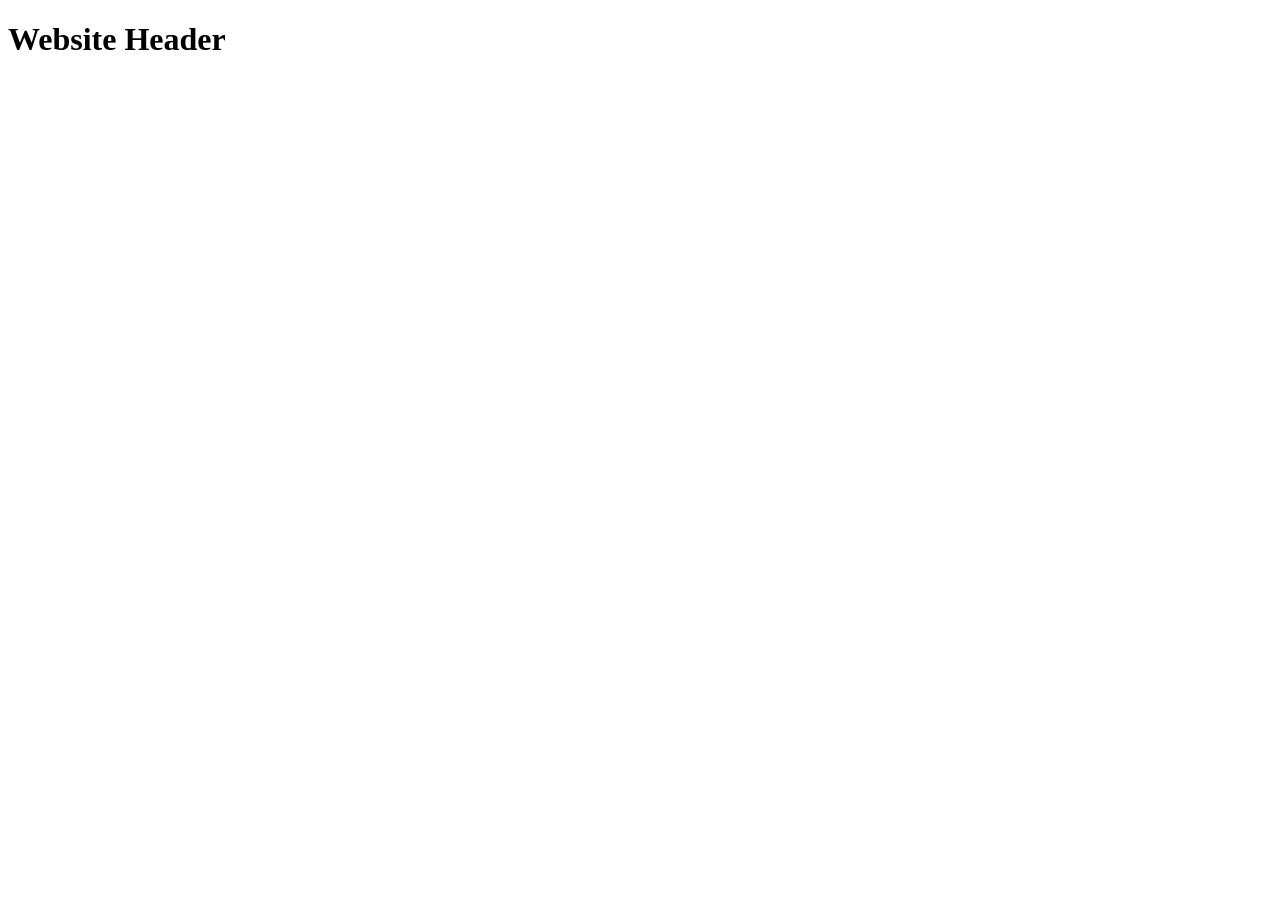
==== index.html @ 49ac9d94 "Add files via upload" ====
<!DOCTYPE html>
<html lang="en">
  <head>
    <title>Index</title>
    <link rel="icon" type="image/x-icon" href="./assets/favicon.ico" />
    <meta charset="utf-8" />
    <meta name="viewport" content="width=device-width, initial-scale=1" />
    <link rel="stylesheet" href="CSS/style.css">
    <script src="JAVASCRIPT/script.js"></script>
  </head>

  <body>
    <h1>Website Header</h1>
  </body>
</html>
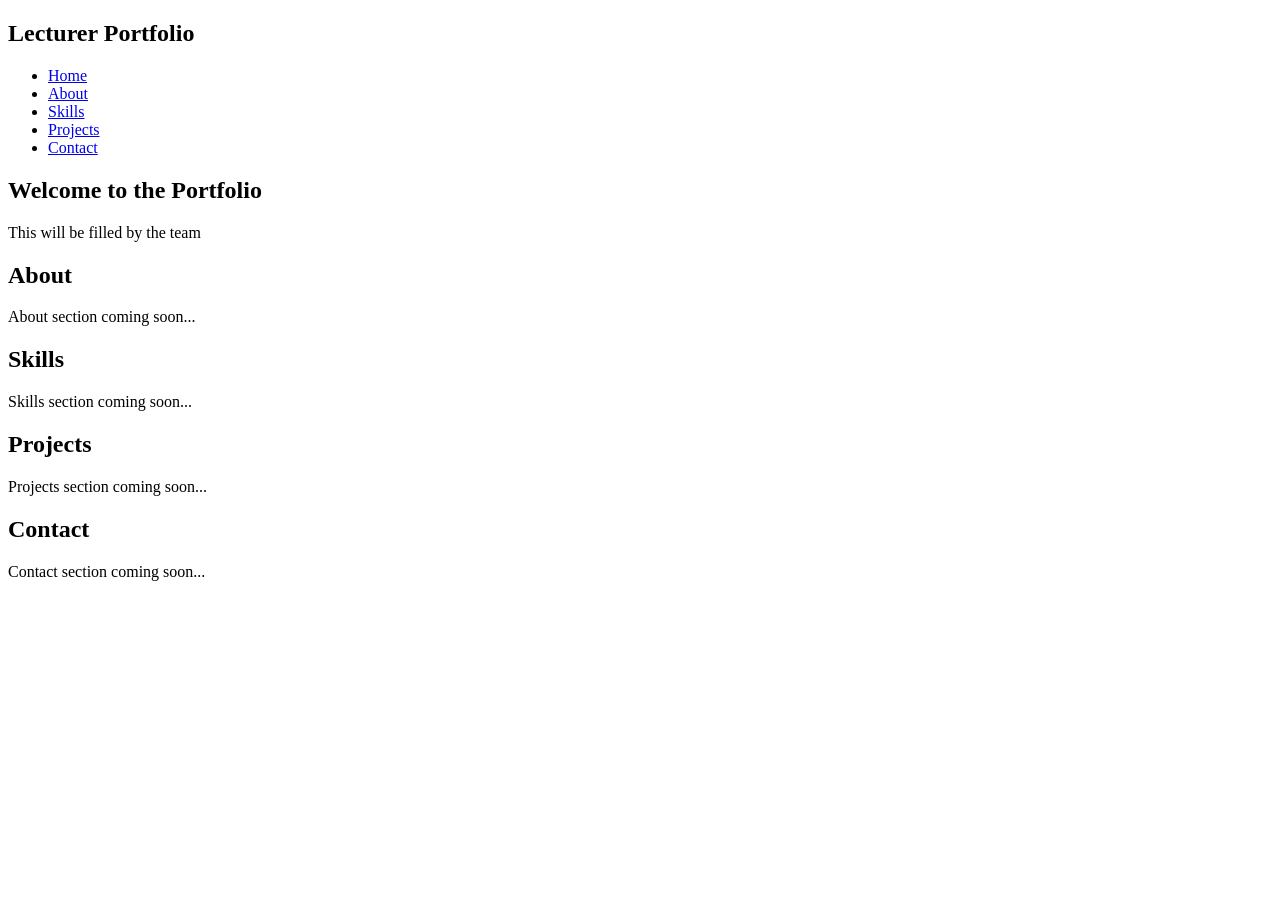
==== commit 7c685aa5: "Revise index.html for lecturer portfolio layout Updated the HTML structure for the lecturer portfoli" ====
--- a/index.html
+++ b/index.html
@@ -1,15 +1,55 @@
 <!DOCTYPE html>
 <html lang="en">
-  <head>
-    <title>Index</title>
-    <link rel="icon" type="image/x-icon" href="./assets/favicon.ico" />
-    <meta charset="utf-8" />
-    <meta name="viewport" content="width=device-width, initial-scale=1" />
-    <link rel="stylesheet" href="CSS/style.css">
-    <script src="JAVASCRIPT/script.js"></script>
-  </head>
+<head>
+    <meta charset="UTF-8">
+    <meta name="viewport" content="width=device-width, initial-scale=1.0">
+    <title>Lecturer Portfolio</title>
+    <link rel="stylesheet" href="styles.css">
+</head>
+<body>
+    <nav class="navbar">
+        <div class="container">
+            <h1>Lecturer Portfolio</h1>
+            <ul class="nav-links">
+                <li><a href="#hero">Home</a></li>
+                <li><a href="#about">About</a></li>
+                <li><a href="#skills">Skills</a></li>
+                <li><a href="#projects">Projects</a></li>
+                <li><a href="#contact">Contact</a></li>
+            </ul>
+        </div>
+    </nav>
 
-  <body>
-    <h1>Website Header</h1>
-  </body>
-</html>+    <!-- Hero Section (Trevor's work) -->
+    <section id="hero" class="hero">
+        <h2>Welcome to the Portfolio</h2>
+        <p>This will be filled by the team</p>
+    </section>
+
+    <!-- About Section (Trevor's work) -->
+    <section id="about" class="about">
+        <h2>About</h2>
+        <p>About section coming soon...</p>
+    </section>
+
+    <!-- Skills Section (Kabelo's work) -->
+    <section id="skills" class="skills">
+        <h2>Skills</h2>
+        <p>Skills section coming soon...</p>
+    </section>
+
+    <!-- Projects Section (Renda's work) -->
+    <section id="projects" class="projects">
+        <h2>Projects</h2>
+        <p>Projects section coming soon...</p>
+    </section>
+
+    <!-- Contact Section (Kabelo's work) -->
+    <section id="contact" class="contact">
+        <h2>Contact</h2>
+        <p>Contact section coming soon...</p>
+    </section>
+
+    <script src="script.js"></script>
+</body>
+</html>
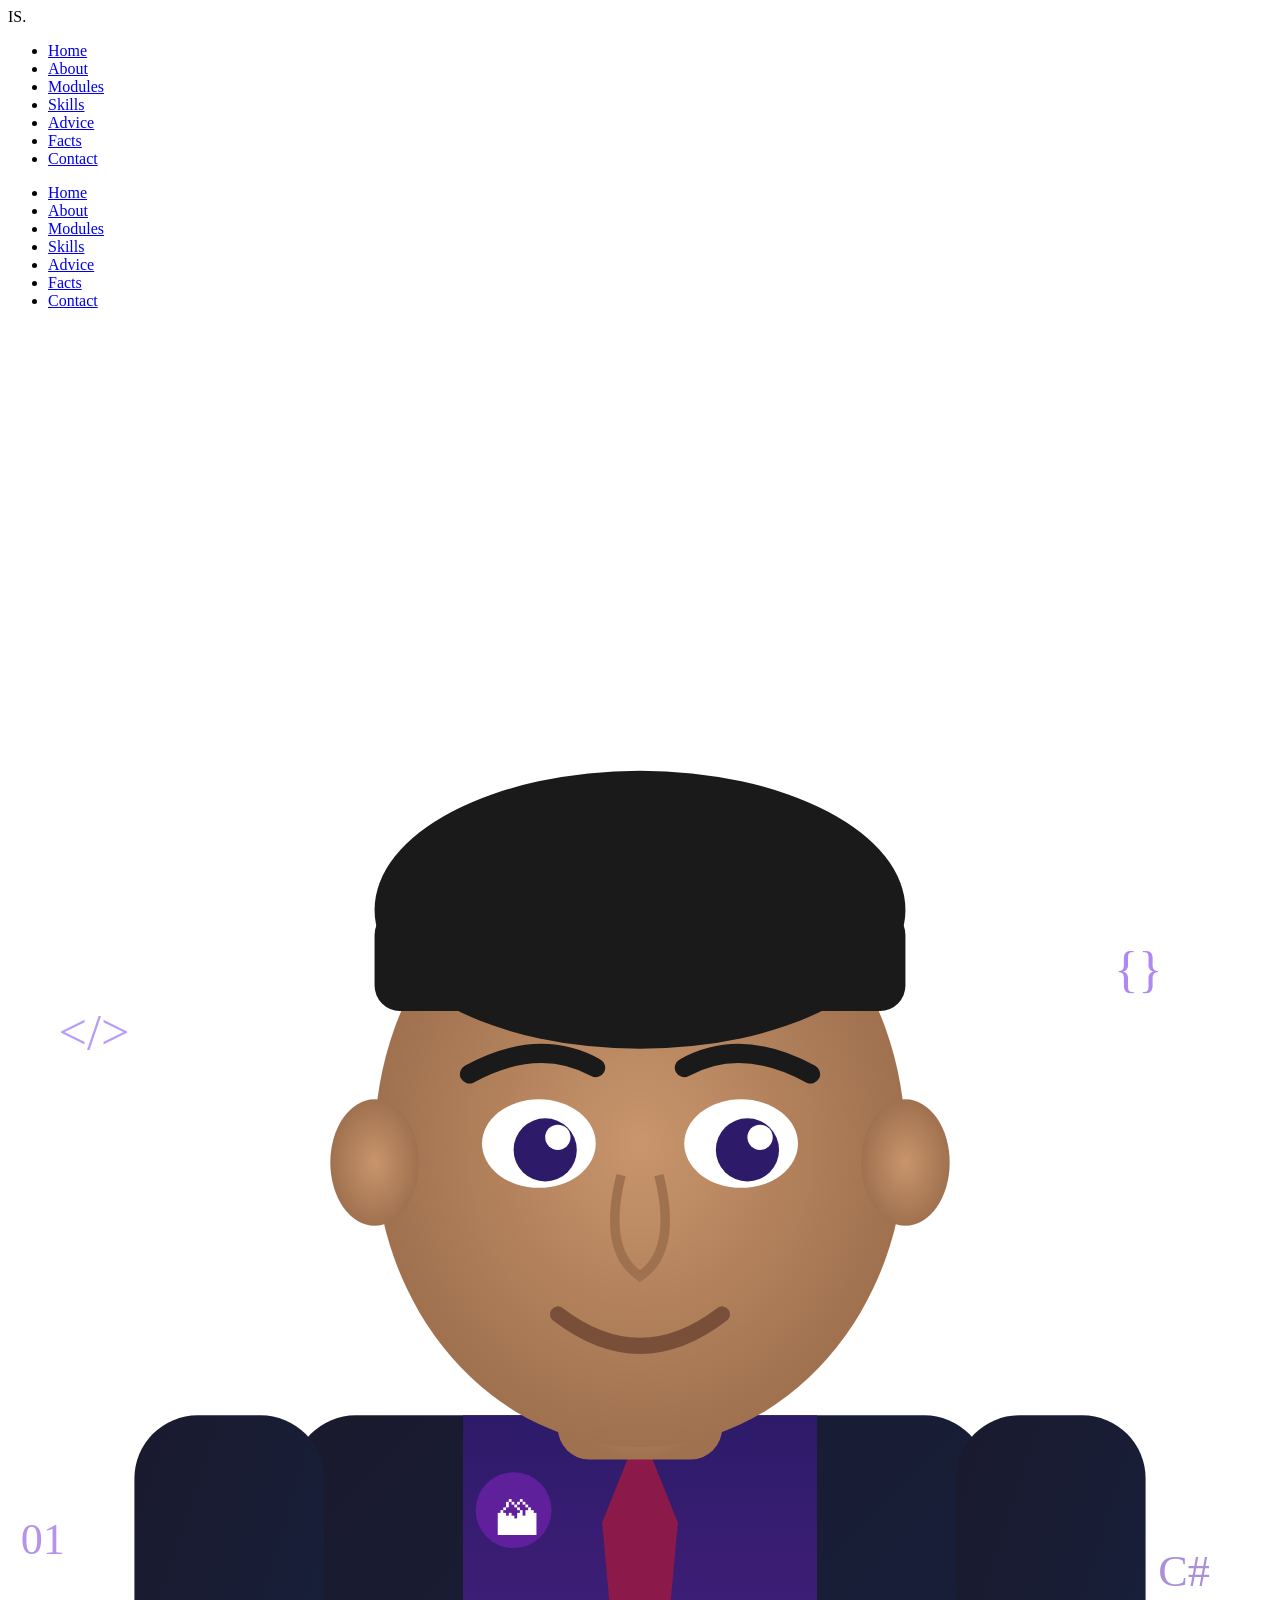
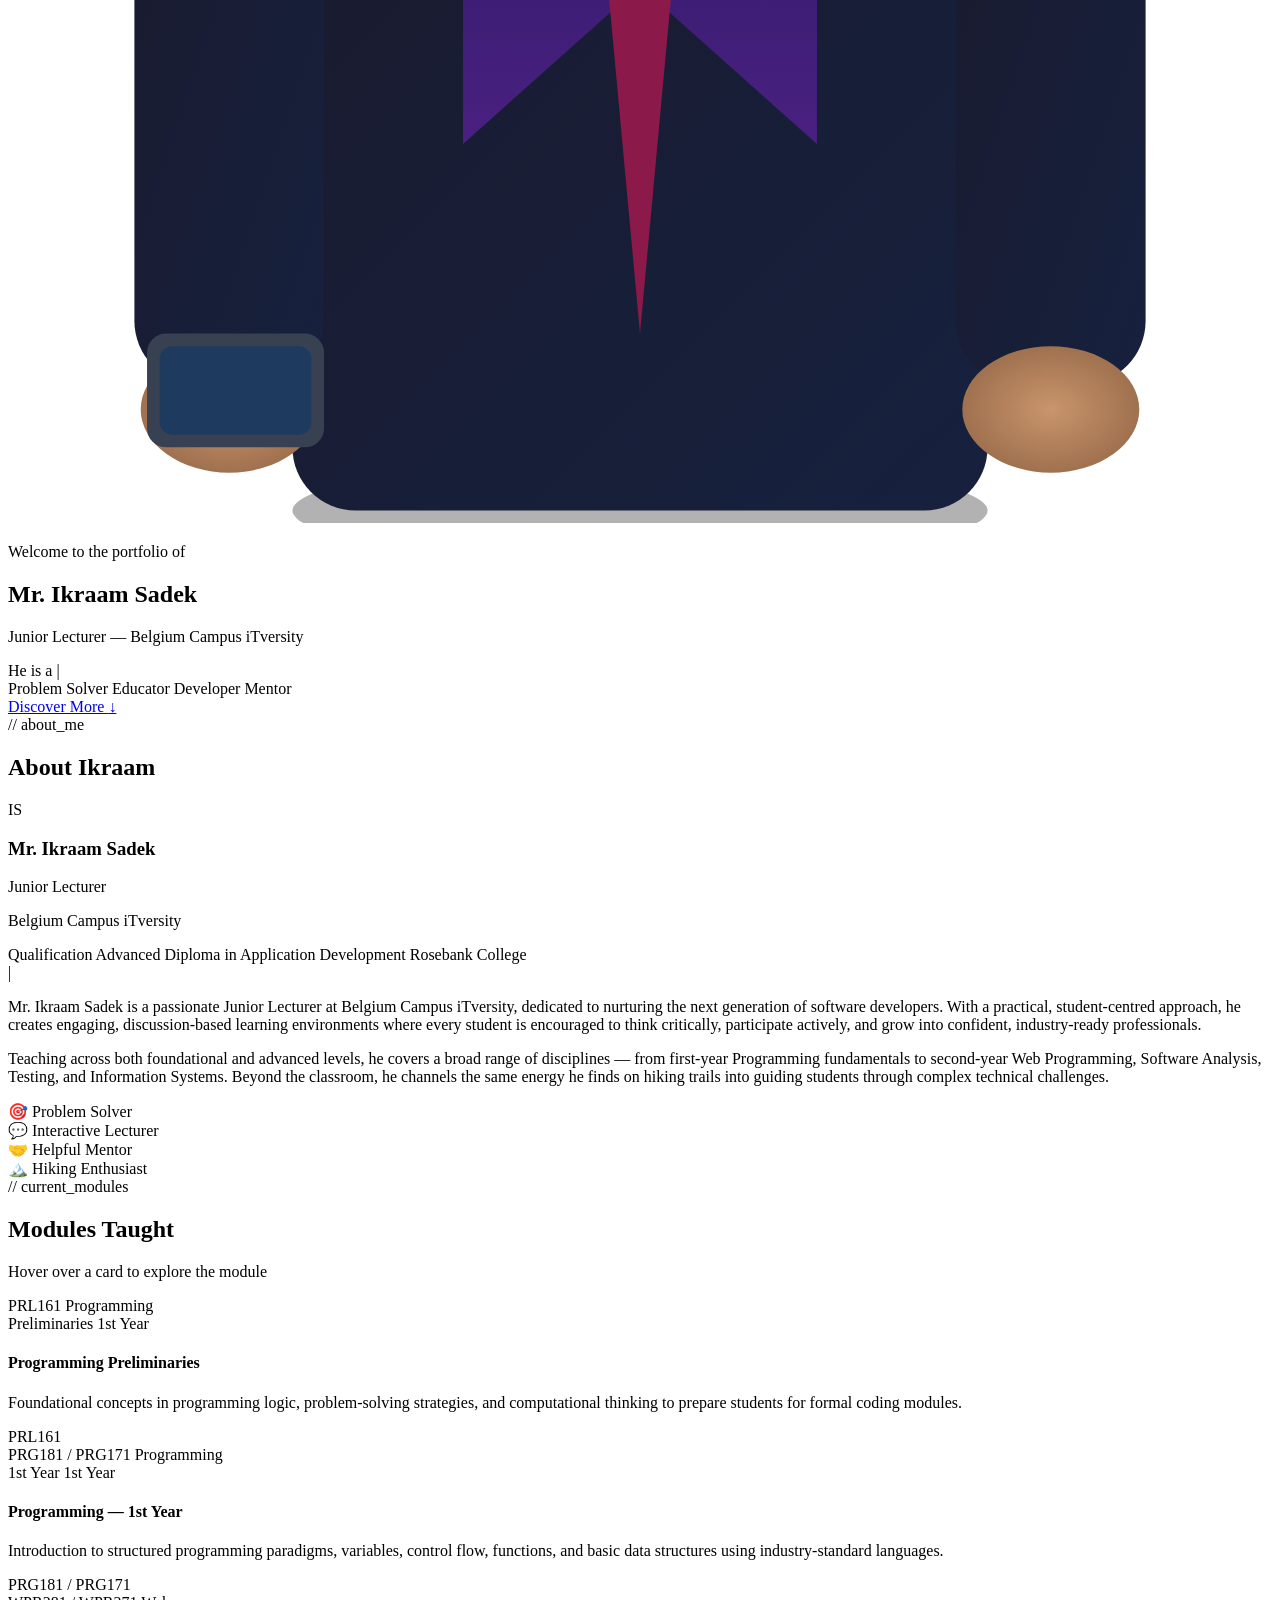
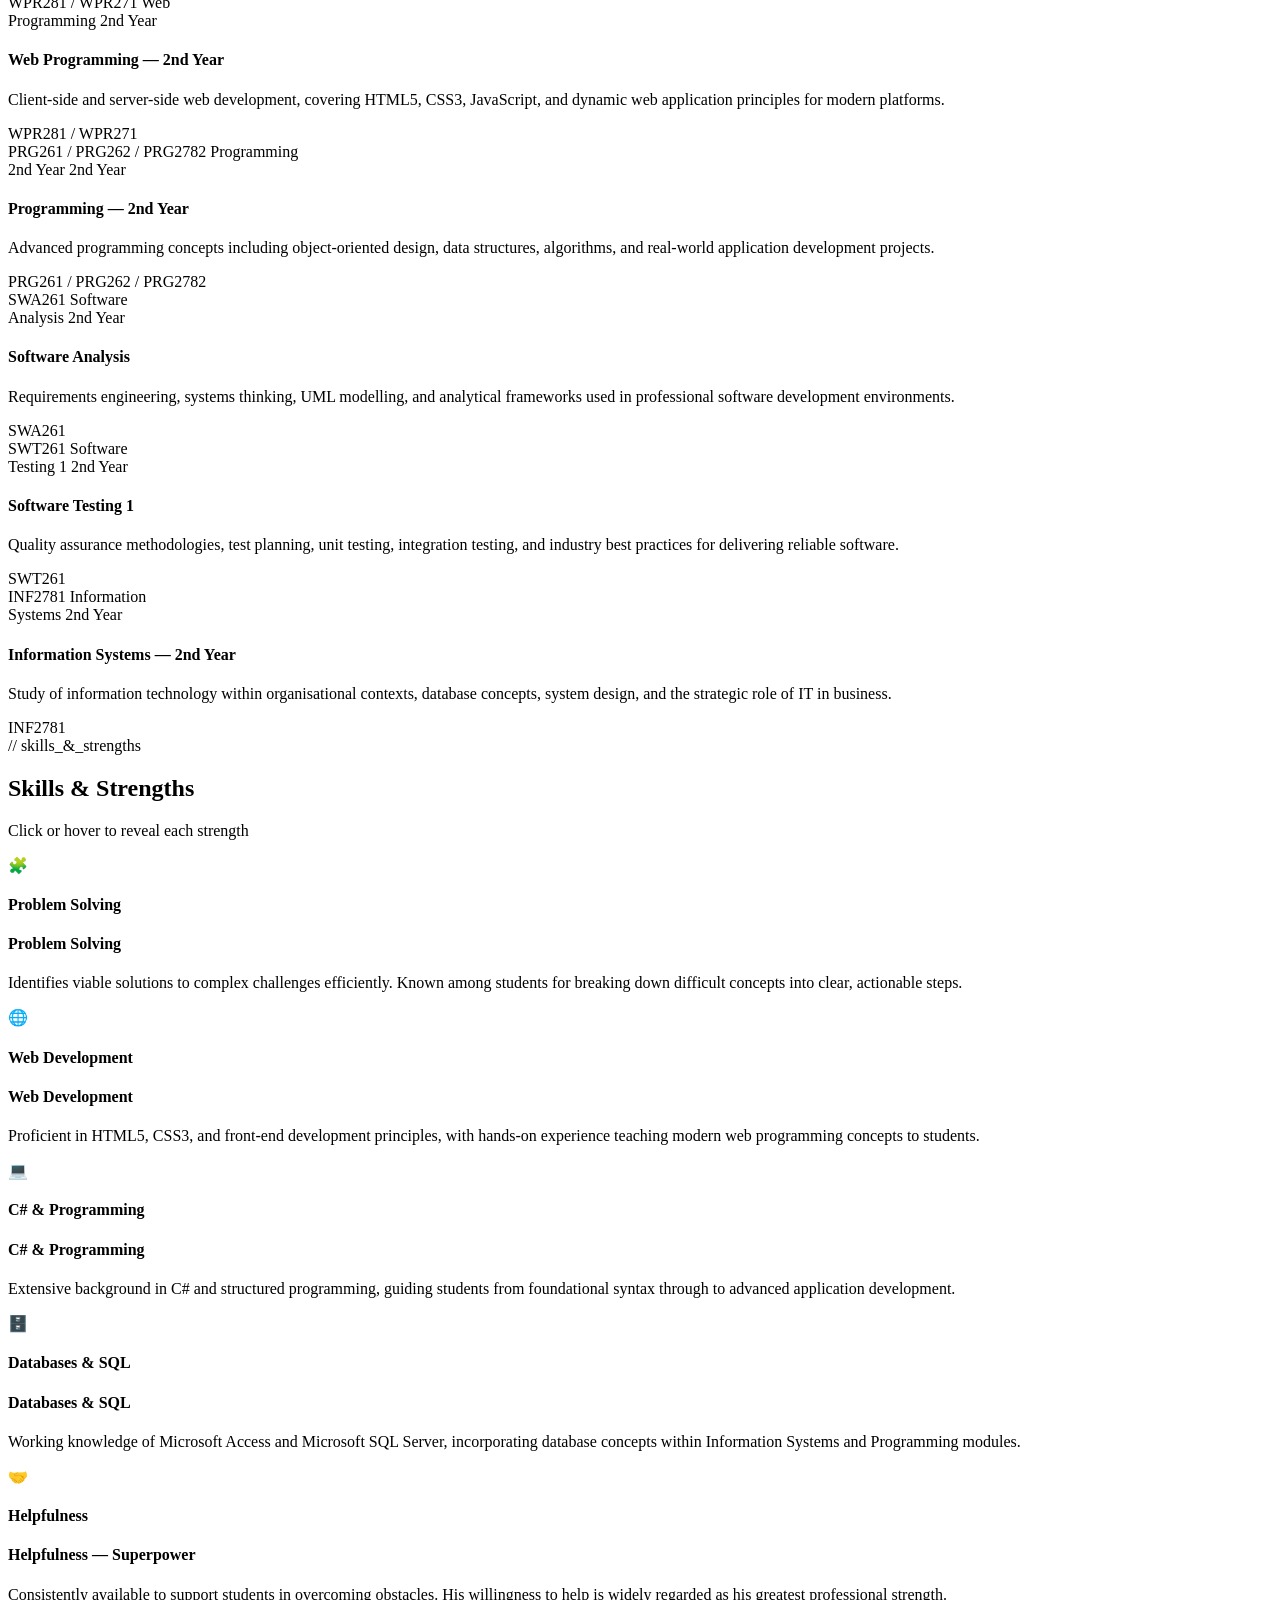
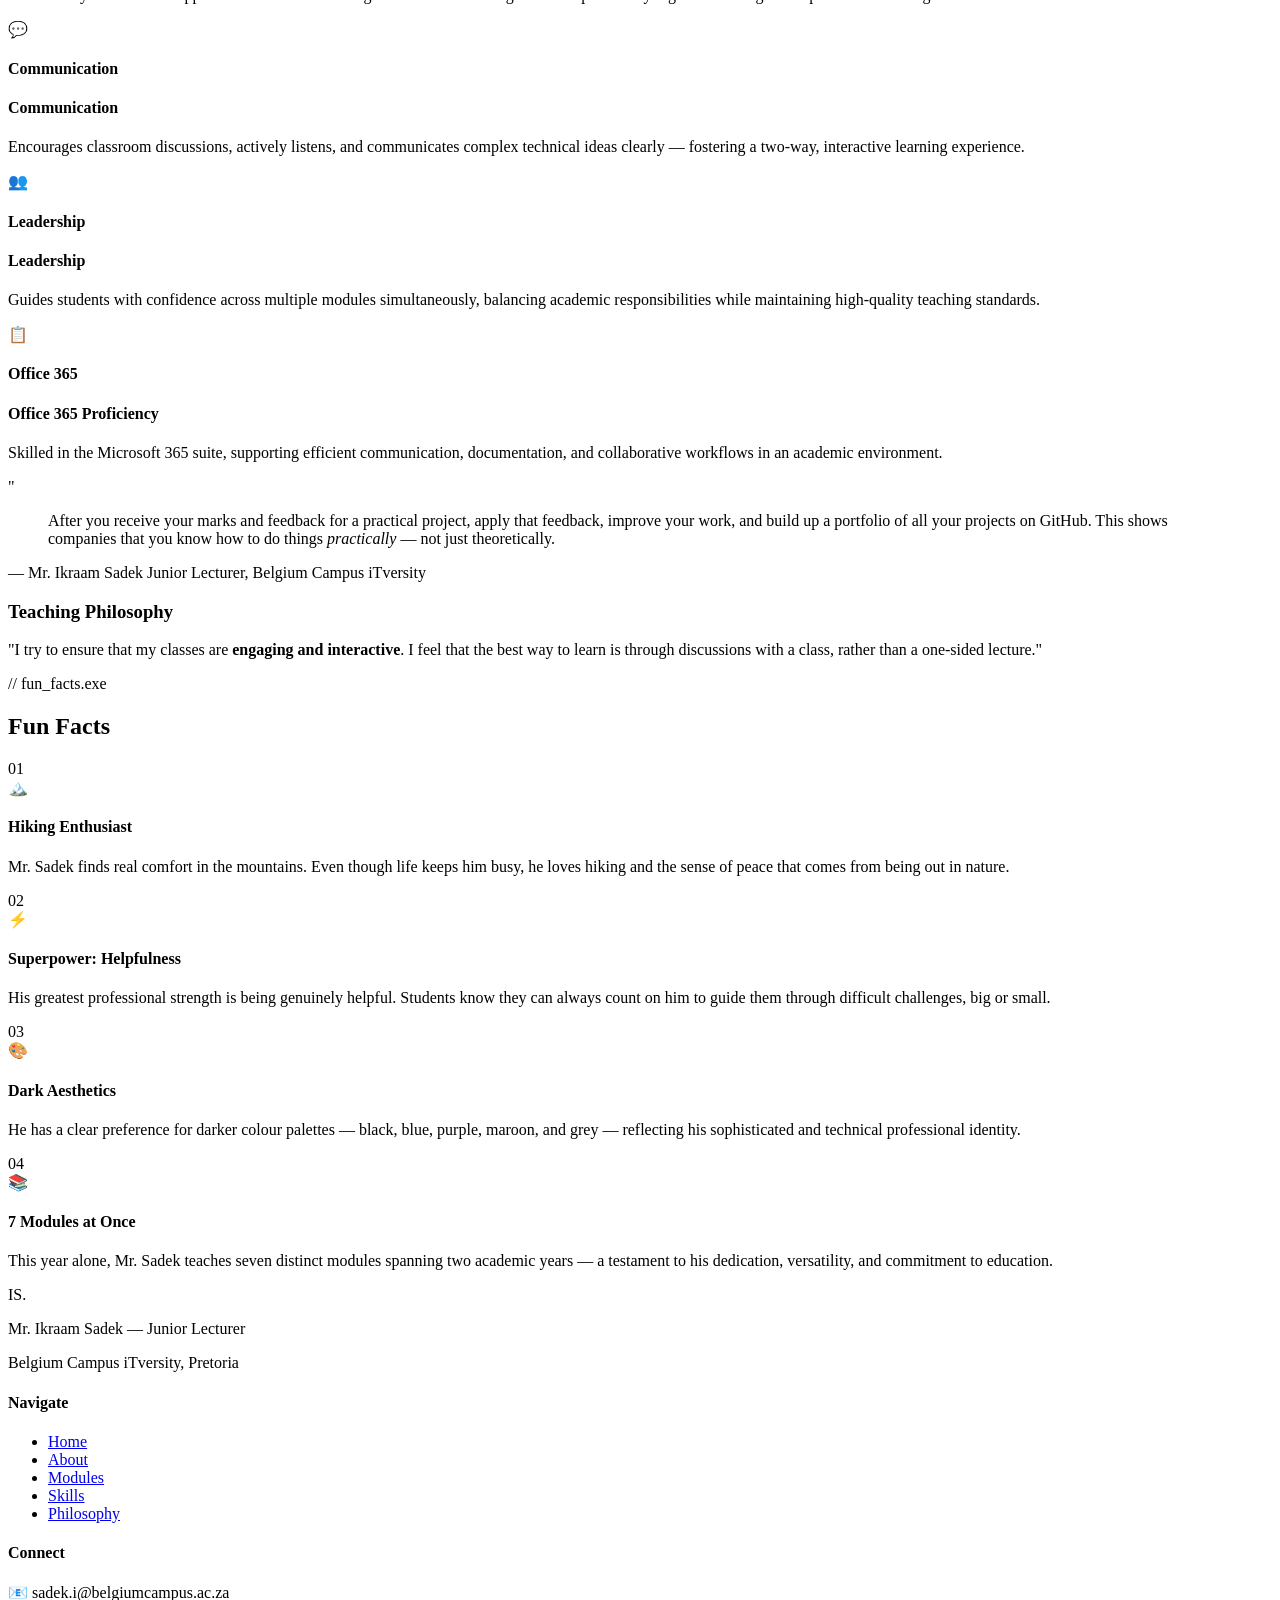
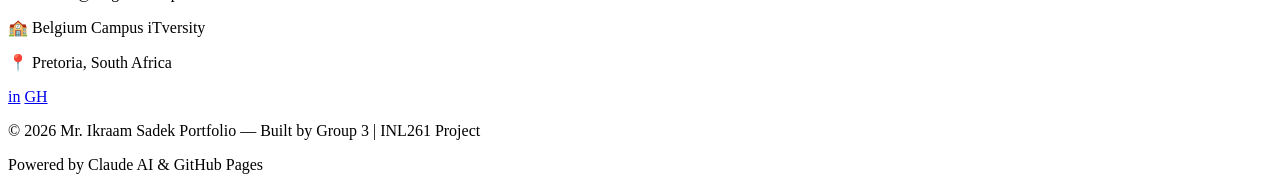
==== commit 8f300caa: "Revise index.html for Mr. Ikraam Sadek's portfolio Updated the lecturer portfolio to reflect Mr. Ikr" ====
--- a/index.html
+++ b/index.html
@@ -1,55 +1,587 @@
 <!DOCTYPE html>
 <html lang="en">
 <head>
-    <meta charset="UTF-8">
-    <meta name="viewport" content="width=device-width, initial-scale=1.0">
-    <title>Lecturer Portfolio</title>
-    <link rel="stylesheet" href="styles.css">
+  <meta charset="UTF-8" />
+  <meta name="viewport" content="width=device-width, initial-scale=1.0" />
+  <title>Mr. Ikraam Sadek | Junior Lecturer Portfolio</title>
+  <link rel="stylesheet" href="style.css" />
+  <link href="https://fonts.googleapis.com/css2?family=Orbitron:wght@400;700;900&family=Rajdhani:wght@400;600;700&family=Inter:wght@300;400;500;600&display=swap" rel="stylesheet" />
 </head>
 <body>
-    <nav class="navbar">
-        <div class="container">
-            <h1>Lecturer Portfolio</h1>
-            <ul class="nav-links">
-                <li><a href="#hero">Home</a></li>
-                <li><a href="#about">About</a></li>
-                <li><a href="#skills">Skills</a></li>
-                <li><a href="#projects">Projects</a></li>
-                <li><a href="#contact">Contact</a></li>
-            </ul>
-        </div>
-    </nav>
-
-    <!-- Hero Section (Trevor's work) -->
-    <section id="hero" class="hero">
-        <h2>Welcome to the Portfolio</h2>
-        <p>This will be filled by the team</p>
-    </section>
-
-    <!-- About Section (Trevor's work) -->
-    <section id="about" class="about">
-        <h2>About</h2>
-        <p>About section coming soon...</p>
-    </section>
-
-    <!-- Skills Section (Kabelo's work) -->
-    <section id="skills" class="skills">
-        <h2>Skills</h2>
-        <p>Skills section coming soon...</p>
-    </section>
-
-    <!-- Projects Section (Renda's work) -->
-    <section id="projects" class="projects">
-        <h2>Projects</h2>
-        <p>Projects section coming soon...</p>
-    </section>
-
-    <!-- Contact Section (Kabelo's work) -->
-    <section id="contact" class="contact">
-        <h2>Contact</h2>
-        <p>Contact section coming soon...</p>
-    </section>
-
-    <script src="script.js"></script>
+
+  <!-- ===== NAVIGATION ===== -->
+  <nav id="navbar">
+    <div class="nav-logo">IS<span class="logo-dot">.</span></div>
+    <ul class="nav-links">
+      <li><a href="#hero">Home</a></li>
+      <li><a href="#about">About</a></li>
+      <li><a href="#modules">Modules</a></li>
+      <li><a href="#achievements">Skills</a></li>
+      <li><a href="#quote">Advice</a></li>
+      <li><a href="#fun-facts">Facts</a></li>
+      <li><a href="#contact">Contact</a></li>
+    </ul>
+    <div class="nav-hamburger" id="hamburger">
+      <span></span><span></span><span></span>
+    </div>
+  </nav>
+
+  <!-- ===== MOBILE NAV MENU ===== -->
+  <div class="mobile-menu" id="mobileMenu">
+    <ul>
+      <li><a href="#hero" class="mob-link">Home</a></li>
+      <li><a href="#about" class="mob-link">About</a></li>
+      <li><a href="#modules" class="mob-link">Modules</a></li>
+      <li><a href="#achievements" class="mob-link">Skills</a></li>
+      <li><a href="#quote" class="mob-link">Advice</a></li>
+      <li><a href="#fun-facts" class="mob-link">Facts</a></li>
+      <li><a href="#contact" class="mob-link">Contact</a></li>
+    </ul>
+  </div>
+
+  <!-- ===== HERO SECTION ===== -->
+  <section id="hero">
+    <canvas id="particleCanvas"></canvas>
+
+    <div class="hero-content">
+      <!-- SVG AVATAR -->
+      <div class="avatar-wrapper">
+        <div class="avatar-glow-ring"></div>
+        <svg class="avatar-svg" viewBox="0 0 200 260" xmlns="http://www.w3.org/2000/svg">
+          <!-- Body / Jacket -->
+          <defs>
+            <radialGradient id="skinGrad" cx="50%" cy="50%" r="50%">
+              <stop offset="0%" stop-color="#c8956c"/>
+              <stop offset="100%" stop-color="#a0714f"/>
+            </radialGradient>
+            <linearGradient id="jacketGrad" x1="0%" y1="0%" x2="100%" y2="100%">
+              <stop offset="0%" stop-color="#1a1a2e"/>
+              <stop offset="100%" stop-color="#16213e"/>
+            </linearGradient>
+            <linearGradient id="shirtGrad" x1="0%" y1="0%" x2="0%" y2="100%">
+              <stop offset="0%" stop-color="#2d1b69"/>
+              <stop offset="100%" stop-color="#4a2080"/>
+            </linearGradient>
+          </defs>
+
+          <!-- Shadow -->
+          <ellipse cx="100" cy="258" rx="55" ry="8" fill="rgba(0,0,0,0.3)"/>
+
+          <!-- Body -->
+          <rect x="45" y="148" width="110" height="110" rx="10" fill="url(#jacketGrad)"/>
+
+          <!-- Shirt/lapels -->
+          <polygon points="100,148 72,148 72,200 100,175" fill="url(#shirtGrad)"/>
+          <polygon points="100,148 128,148 128,200 100,175" fill="url(#shirtGrad)"/>
+
+          <!-- Tie -->
+          <polygon points="100,150 94,165 100,230 106,165" fill="#8b1a4a"/>
+
+          <!-- Arms -->
+          <rect x="20" y="148" width="30" height="90" rx="10" fill="url(#jacketGrad)"/>
+          <rect x="150" y="148" width="30" height="90" rx="10" fill="url(#jacketGrad)"/>
+
+          <!-- Hands -->
+          <ellipse cx="35" cy="242" rx="14" ry="10" fill="url(#skinGrad)"/>
+          <ellipse cx="165" cy="242" rx="14" ry="10" fill="url(#skinGrad)"/>
+
+          <!-- Neck -->
+          <rect x="87" y="130" width="26" height="25" rx="5" fill="url(#skinGrad)"/>
+
+          <!-- Head -->
+          <ellipse cx="100" cy="105" rx="42" ry="48" fill="url(#skinGrad)"/>
+
+          <!-- Hair -->
+          <ellipse cx="100" cy="68" rx="42" ry="22" fill="#1a1a1a"/>
+          <rect x="58" y="68" width="84" height="16" rx="4" fill="#1a1a1a"/>
+
+          <!-- Ear left -->
+          <ellipse cx="58" cy="108" rx="7" ry="10" fill="url(#skinGrad)"/>
+          <!-- Ear right -->
+          <ellipse cx="142" cy="108" rx="7" ry="10" fill="url(#skinGrad)"/>
+
+          <!-- Eyes -->
+          <ellipse cx="84" cy="105" rx="9" ry="7" fill="white"/>
+          <ellipse cx="116" cy="105" rx="9" ry="7" fill="white"/>
+          <ellipse cx="85" cy="106" rx="5" ry="5" fill="#2d1b69" class="eye-pupil"/>
+          <ellipse cx="117" cy="106" rx="5" ry="5" fill="#2d1b69" class="eye-pupil"/>
+          <!-- Eye shine -->
+          <circle cx="87" cy="104" r="2" fill="white"/>
+          <circle cx="119" cy="104" r="2" fill="white"/>
+
+          <!-- Eyebrows -->
+          <path d="M 73 94 Q 84 88 93 93" stroke="#1a1a1a" stroke-width="3" fill="none" stroke-linecap="round"/>
+          <path d="M 107 93 Q 116 88 127 94" stroke="#1a1a1a" stroke-width="3" fill="none" stroke-linecap="round"/>
+
+          <!-- Nose -->
+          <path d="M 97 110 Q 94 122 100 126 Q 106 122 103 110" stroke="#a0714f" stroke-width="1.5" fill="none"/>
+
+          <!-- Smile -->
+          <path d="M 87 132 Q 100 142 113 132" stroke="#7a4f3a" stroke-width="2.5" fill="none" stroke-linecap="round"/>
+
+          <!-- Small hiking icon on lapel -->
+          <circle cx="80" cy="163" r="6" fill="#6b21a8" opacity="0.8"/>
+          <text x="77" y="167" font-size="7" fill="white">🏔</text>
+
+          <!-- Laptop in hand (teaching) -->
+          <rect x="22" y="230" width="28" height="18" rx="3" fill="#374151"/>
+          <rect x="24" y="232" width="24" height="14" rx="2" fill="#1e3a5f"/>
+
+          <!-- Floating code snippets around avatar -->
+          <text x="8" y="90" font-size="8" fill="#8b5cf6" opacity="0.6" class="float-code">&lt;/&gt;</text>
+          <text x="175" y="80" font-size="8" fill="#7c3aed" opacity="0.6" class="float-code">{}</text>
+          <text x="2" y="170" font-size="7" fill="#6d28d9" opacity="0.5" class="float-code">01</text>
+          <text x="182" y="175" font-size="7" fill="#5b21b6" opacity="0.5" class="float-code">C#</text>
+        </svg>
+      </div>
+
+      <!-- Text Content -->
+      <div class="hero-text">
+        <p class="hero-greeting">Welcome to the portfolio of</p>
+        <h1 class="hero-name">Mr. Ikraam <span class="name-highlight">Sadek</span></h1>
+        <p class="hero-role">Junior Lecturer — Belgium Campus iTversity</p>
+        <div class="hero-typed-wrapper">
+          <span class="typed-prefix">He is a </span>
+          <span class="typed-text" id="typedHero"></span>
+          <span class="typed-cursor">|</span>
+        </div>
+        <div class="hero-badges">
+          <span class="badge">Problem Solver</span>
+          <span class="badge">Educator</span>
+          <span class="badge">Developer</span>
+          <span class="badge">Mentor</span>
+        </div>
+        <a href="#about" class="hero-cta">Discover More <span class="cta-arrow">↓</span></a>
+      </div>
+    </div>
+
+    <div class="scroll-indicator">
+      <div class="scroll-dot"></div>
+    </div>
+  </section>
+
+  <!-- ===== ABOUT SECTION ===== -->
+  <section id="about">
+    <div class="section-header reveal">
+      <span class="section-tag">// about_me</span>
+      <h2 class="section-title">About <span class="highlight">Ikraam</span></h2>
+      <div class="section-line"></div>
+    </div>
+
+    <div class="about-grid">
+      <!-- Profile Card -->
+      <div class="about-card reveal">
+        <div class="about-card-inner">
+          <div class="profile-icon">IS</div>
+          <h3 class="about-name">Mr. Ikraam Sadek</h3>
+          <p class="about-role">Junior Lecturer</p>
+          <p class="about-institution">Belgium Campus iTversity</p>
+          <div class="about-divider"></div>
+          <div class="about-qual">
+            <span class="qual-label">Qualification</span>
+            <span class="qual-value">Advanced Diploma in Application Development</span>
+            <span class="qual-institution">Rosebank College</span>
+          </div>
+        </div>
+      </div>
+
+      <!-- Bio Card -->
+      <div class="about-bio reveal">
+        <div class="about-typed-wrapper">
+          <span class="about-typed" id="typedAbout"></span>
+          <span class="typed-cursor">|</span>
+        </div>
+        <p class="about-description">
+          Mr. Ikraam Sadek is a passionate Junior Lecturer at Belgium Campus iTversity, dedicated to
+          nurturing the next generation of software developers. With a practical, student‑centred
+          approach, he creates engaging, discussion‑based learning environments where every student
+          is encouraged to think critically, participate actively, and grow into confident,
+          industry‑ready professionals.
+        </p>
+        <p class="about-description">
+          Teaching across both foundational and advanced levels, he covers a broad range of
+          disciplines — from first‑year Programming fundamentals to second‑year Web Programming,
+          Software Analysis, Testing, and Information Systems. Beyond the classroom, he channels the
+          same energy he finds on hiking trails into guiding students through complex technical
+          challenges.
+        </p>
+
+        <!-- Personality Badges -->
+        <div class="personality-badges">
+          <div class="p-badge">
+            <span class="p-badge-icon">🎯</span>
+            <span>Problem Solver</span>
+          </div>
+          <div class="p-badge">
+            <span class="p-badge-icon">💬</span>
+            <span>Interactive Lecturer</span>
+          </div>
+          <div class="p-badge">
+            <span class="p-badge-icon">🤝</span>
+            <span>Helpful Mentor</span>
+          </div>
+          <div class="p-badge">
+            <span class="p-badge-icon">🏔️</span>
+            <span>Hiking Enthusiast</span>
+          </div>
+        </div>
+      </div>
+    </div>
+  </section>
+
+  <!-- ===== MODULES SECTION ===== -->
+  <section id="modules">
+    <div class="section-header reveal">
+      <span class="section-tag">// current_modules</span>
+      <h2 class="section-title">Modules <span class="highlight">Taught</span></h2>
+      <div class="section-line"></div>
+      <p class="section-subtitle">Hover over a card to explore the module</p>
+    </div>
+
+    <div class="modules-grid">
+
+      <div class="flip-card reveal">
+        <div class="flip-card-inner">
+          <div class="flip-card-front">
+            <span class="module-code">PRL161</span>
+            <span class="module-name">Programming<br/>Preliminaries</span>
+            <span class="module-level">1st Year</span>
+          </div>
+          <div class="flip-card-back">
+            <h4>Programming Preliminaries</h4>
+            <p>Foundational concepts in programming logic, problem-solving strategies, and computational thinking to prepare students for formal coding modules.</p>
+            <span class="back-code">PRL161</span>
+          </div>
+        </div>
+      </div>
+
+      <div class="flip-card reveal">
+        <div class="flip-card-inner">
+          <div class="flip-card-front">
+            <span class="module-code">PRG181 / PRG171</span>
+            <span class="module-name">Programming<br/>1st Year</span>
+            <span class="module-level">1st Year</span>
+          </div>
+          <div class="flip-card-back">
+            <h4>Programming — 1st Year</h4>
+            <p>Introduction to structured programming paradigms, variables, control flow, functions, and basic data structures using industry-standard languages.</p>
+            <span class="back-code">PRG181 / PRG171</span>
+          </div>
+        </div>
+      </div>
+
+      <div class="flip-card reveal">
+        <div class="flip-card-inner">
+          <div class="flip-card-front">
+            <span class="module-code">WPR281 / WPR271</span>
+            <span class="module-name">Web<br/>Programming</span>
+            <span class="module-level">2nd Year</span>
+          </div>
+          <div class="flip-card-back">
+            <h4>Web Programming — 2nd Year</h4>
+            <p>Client-side and server-side web development, covering HTML5, CSS3, JavaScript, and dynamic web application principles for modern platforms.</p>
+            <span class="back-code">WPR281 / WPR271</span>
+          </div>
+        </div>
+      </div>
+
+      <div class="flip-card reveal">
+        <div class="flip-card-inner">
+          <div class="flip-card-front">
+            <span class="module-code">PRG261 / PRG262 / PRG2782</span>
+            <span class="module-name">Programming<br/>2nd Year</span>
+            <span class="module-level">2nd Year</span>
+          </div>
+          <div class="flip-card-back">
+            <h4>Programming — 2nd Year</h4>
+            <p>Advanced programming concepts including object-oriented design, data structures, algorithms, and real-world application development projects.</p>
+            <span class="back-code">PRG261 / PRG262 / PRG2782</span>
+          </div>
+        </div>
+      </div>
+
+      <div class="flip-card reveal">
+        <div class="flip-card-inner">
+          <div class="flip-card-front">
+            <span class="module-code">SWA261</span>
+            <span class="module-name">Software<br/>Analysis</span>
+            <span class="module-level">2nd Year</span>
+          </div>
+          <div class="flip-card-back">
+            <h4>Software Analysis</h4>
+            <p>Requirements engineering, systems thinking, UML modelling, and analytical frameworks used in professional software development environments.</p>
+            <span class="back-code">SWA261</span>
+          </div>
+        </div>
+      </div>
+
+      <div class="flip-card reveal">
+        <div class="flip-card-inner">
+          <div class="flip-card-front">
+            <span class="module-code">SWT261</span>
+            <span class="module-name">Software<br/>Testing 1</span>
+            <span class="module-level">2nd Year</span>
+          </div>
+          <div class="flip-card-back">
+            <h4>Software Testing 1</h4>
+            <p>Quality assurance methodologies, test planning, unit testing, integration testing, and industry best practices for delivering reliable software.</p>
+            <span class="back-code">SWT261</span>
+          </div>
+        </div>
+      </div>
+
+      <div class="flip-card reveal">
+        <div class="flip-card-inner">
+          <div class="flip-card-front">
+            <span class="module-code">INF2781</span>
+            <span class="module-name">Information<br/>Systems</span>
+            <span class="module-level">2nd Year</span>
+          </div>
+          <div class="flip-card-back">
+            <h4>Information Systems — 2nd Year</h4>
+            <p>Study of information technology within organisational contexts, database concepts, system design, and the strategic role of IT in business.</p>
+            <span class="back-code">INF2781</span>
+          </div>
+        </div>
+      </div>
+
+    </div>
+  </section>
+
+  <!-- ===== ACHIEVEMENTS & SKILLS SECTION ===== -->
+  <section id="achievements">
+    <div class="section-header reveal">
+      <span class="section-tag">// skills_&_strengths</span>
+      <h2 class="section-title">Skills &amp; <span class="highlight">Strengths</span></h2>
+      <div class="section-line"></div>
+      <p class="section-subtitle">Click or hover to reveal each strength</p>
+    </div>
+
+    <div class="achievements-grid">
+
+      <div class="ach-flip-card reveal">
+        <div class="ach-flip-inner">
+          <div class="ach-front">
+            <div class="ach-icon">🧩</div>
+            <h4>Problem Solving</h4>
+          </div>
+          <div class="ach-back">
+            <h4>Problem Solving</h4>
+            <p>Identifies viable solutions to complex challenges efficiently. Known among students for breaking down difficult concepts into clear, actionable steps.</p>
+          </div>
+        </div>
+      </div>
+
+      <div class="ach-flip-card reveal">
+        <div class="ach-flip-inner">
+          <div class="ach-front">
+            <div class="ach-icon">🌐</div>
+            <h4>Web Development</h4>
+          </div>
+          <div class="ach-back">
+            <h4>Web Development</h4>
+            <p>Proficient in HTML5, CSS3, and front-end development principles, with hands-on experience teaching modern web programming concepts to students.</p>
+          </div>
+        </div>
+      </div>
+
+      <div class="ach-flip-card reveal">
+        <div class="ach-flip-inner">
+          <div class="ach-front">
+            <div class="ach-icon">💻</div>
+            <h4>C# &amp; Programming</h4>
+          </div>
+          <div class="ach-back">
+            <h4>C# &amp; Programming</h4>
+            <p>Extensive background in C# and structured programming, guiding students from foundational syntax through to advanced application development.</p>
+          </div>
+        </div>
+      </div>
+
+      <div class="ach-flip-card reveal">
+        <div class="ach-flip-inner">
+          <div class="ach-front">
+            <div class="ach-icon">🗄️</div>
+            <h4>Databases &amp; SQL</h4>
+          </div>
+          <div class="ach-back">
+            <h4>Databases &amp; SQL</h4>
+            <p>Working knowledge of Microsoft Access and Microsoft SQL Server, incorporating database concepts within Information Systems and Programming modules.</p>
+          </div>
+        </div>
+      </div>
+
+      <div class="ach-flip-card reveal">
+        <div class="ach-flip-inner">
+          <div class="ach-front">
+            <div class="ach-icon">🤝</div>
+            <h4>Helpfulness</h4>
+          </div>
+          <div class="ach-back">
+            <h4>Helpfulness — Superpower</h4>
+            <p>Consistently available to support students in overcoming obstacles. His willingness to help is widely regarded as his greatest professional strength.</p>
+          </div>
+        </div>
+      </div>
+
+      <div class="ach-flip-card reveal">
+        <div class="ach-flip-inner">
+          <div class="ach-front">
+            <div class="ach-icon">💬</div>
+            <h4>Communication</h4>
+          </div>
+          <div class="ach-back">
+            <h4>Communication</h4>
+            <p>Encourages classroom discussions, actively listens, and communicates complex technical ideas clearly — fostering a two-way, interactive learning experience.</p>
+          </div>
+        </div>
+      </div>
+
+      <div class="ach-flip-card reveal">
+        <div class="ach-flip-inner">
+          <div class="ach-front">
+            <div class="ach-icon">👥</div>
+            <h4>Leadership</h4>
+          </div>
+          <div class="ach-back">
+            <h4>Leadership</h4>
+            <p>Guides students with confidence across multiple modules simultaneously, balancing academic responsibilities while maintaining high-quality teaching standards.</p>
+          </div>
+        </div>
+      </div>
+
+      <div class="ach-flip-card reveal">
+        <div class="ach-flip-inner">
+          <div class="ach-front">
+            <div class="ach-icon">📋</div>
+            <h4>Office 365</h4>
+          </div>
+          <div class="ach-back">
+            <h4>Office 365 Proficiency</h4>
+            <p>Skilled in the Microsoft 365 suite, supporting efficient communication, documentation, and collaborative workflows in an academic environment.</p>
+          </div>
+        </div>
+      </div>
+
+    </div>
+  </section>
+
+  <!-- ===== QUOTE / ADVICE SECTION ===== -->
+  <section id="quote">
+    <div class="quote-container reveal">
+      <div class="quote-icon">"</div>
+      <blockquote class="quote-text">
+        After you receive your marks and feedback for a practical project, apply that feedback,
+        improve your work, and build up a portfolio of all your projects on GitHub. This shows
+        companies that you know how to do things <em>practically</em> — not just theoretically.
+      </blockquote>
+      <div class="quote-author">
+        <span class="q-dash">—</span>
+        <span class="q-name">Mr. Ikraam Sadek</span>
+        <span class="q-role">Junior Lecturer, Belgium Campus iTversity</span>
+      </div>
+
+      <!-- Teaching Philosophy -->
+      <div class="philosophy-card reveal">
+        <h3>Teaching Philosophy</h3>
+        <p>
+          "I try to ensure that my classes are <strong>engaging and interactive</strong>.
+          I feel that the best way to learn is through discussions with a class,
+          rather than a one-sided lecture."
+        </p>
+      </div>
+    </div>
+  </section>
+
+  <!-- ===== FUN FACTS SECTION ===== -->
+  <section id="fun-facts">
+    <div class="section-header reveal">
+      <span class="section-tag">// fun_facts.exe</span>
+      <h2 class="section-title">Fun <span class="highlight">Facts</span></h2>
+      <div class="section-line"></div>
+    </div>
+
+    <div class="facts-grid">
+
+      <div class="fact-card reveal" data-delay="0">
+        <div class="fact-number">01</div>
+        <div class="fact-icon">🏔️</div>
+        <h4>Hiking Enthusiast</h4>
+        <p>Mr. Sadek finds real comfort in the mountains. Even though life keeps him busy, he
+           loves hiking and the sense of peace that comes from being out in nature.</p>
+      </div>
+
+      <div class="fact-card reveal" data-delay="100">
+        <div class="fact-number">02</div>
+        <div class="fact-icon">⚡</div>
+        <h4>Superpower: Helpfulness</h4>
+        <p>His greatest professional strength is being genuinely helpful. Students know they
+           can always count on him to guide them through difficult challenges, big or small.</p>
+      </div>
+
+      <div class="fact-card reveal" data-delay="200">
+        <div class="fact-number">03</div>
+        <div class="fact-icon">🎨</div>
+        <h4>Dark Aesthetics</h4>
+        <p>He has a clear preference for darker colour palettes — black, blue, purple, maroon,
+           and grey — reflecting his sophisticated and technical professional identity.</p>
+      </div>
+
+      <div class="fact-card reveal" data-delay="300">
+        <div class="fact-number">04</div>
+        <div class="fact-icon">📚</div>
+        <h4>7 Modules at Once</h4>
+        <p>This year alone, Mr. Sadek teaches seven distinct modules spanning two academic
+           years — a testament to his dedication, versatility, and commitment to education.</p>
+      </div>
+
+    </div>
+  </section>
+
+  <!-- ===== CONTACT / FOOTER ===== -->
+  <footer id="contact">
+    <div class="footer-glow"></div>
+    <div class="footer-content">
+      <div class="footer-top">
+        <div class="footer-brand">
+          <div class="footer-logo">IS<span class="logo-dot">.</span></div>
+          <p>Mr. Ikraam Sadek — Junior Lecturer</p>
+          <p>Belgium Campus iTversity, Pretoria</p>
+        </div>
+
+        <div class="footer-links">
+          <h4>Navigate</h4>
+          <ul>
+            <li><a href="#hero">Home</a></li>
+            <li><a href="#about">About</a></li>
+            <li><a href="#modules">Modules</a></li>
+            <li><a href="#achievements">Skills</a></li>
+            <li><a href="#quote">Philosophy</a></li>
+          </ul>
+        </div>
+
+        <div class="footer-contact">
+          <h4>Connect</h4>
+          <p>📧 sadek.i@belgiumcampus.ac.za</p>
+          <p>🏫 Belgium Campus iTversity</p>
+          <p>📍 Pretoria, South Africa</p>
+          <div class="social-links">
+            <a href="#" class="social-btn" aria-label="LinkedIn">in</a>
+            <a href="#" class="social-btn" aria-label="GitHub">GH</a>
+          </div>
+        </div>
+      </div>
+
+      <div class="footer-bottom">
+        <div class="footer-line"></div>
+        <div class="footer-bottom-text">
+          <p>© 2026 Mr. Ikraam Sadek Portfolio — Built by Group 3 | INL261 Project</p>
+          <p class="footer-tech">Powered by Claude AI &amp; GitHub Pages</p>
+        </div>
+      </div>
+    </div>
+  </footer>
+
+  <script src="script.js"></script>
 </body>
 </html>
